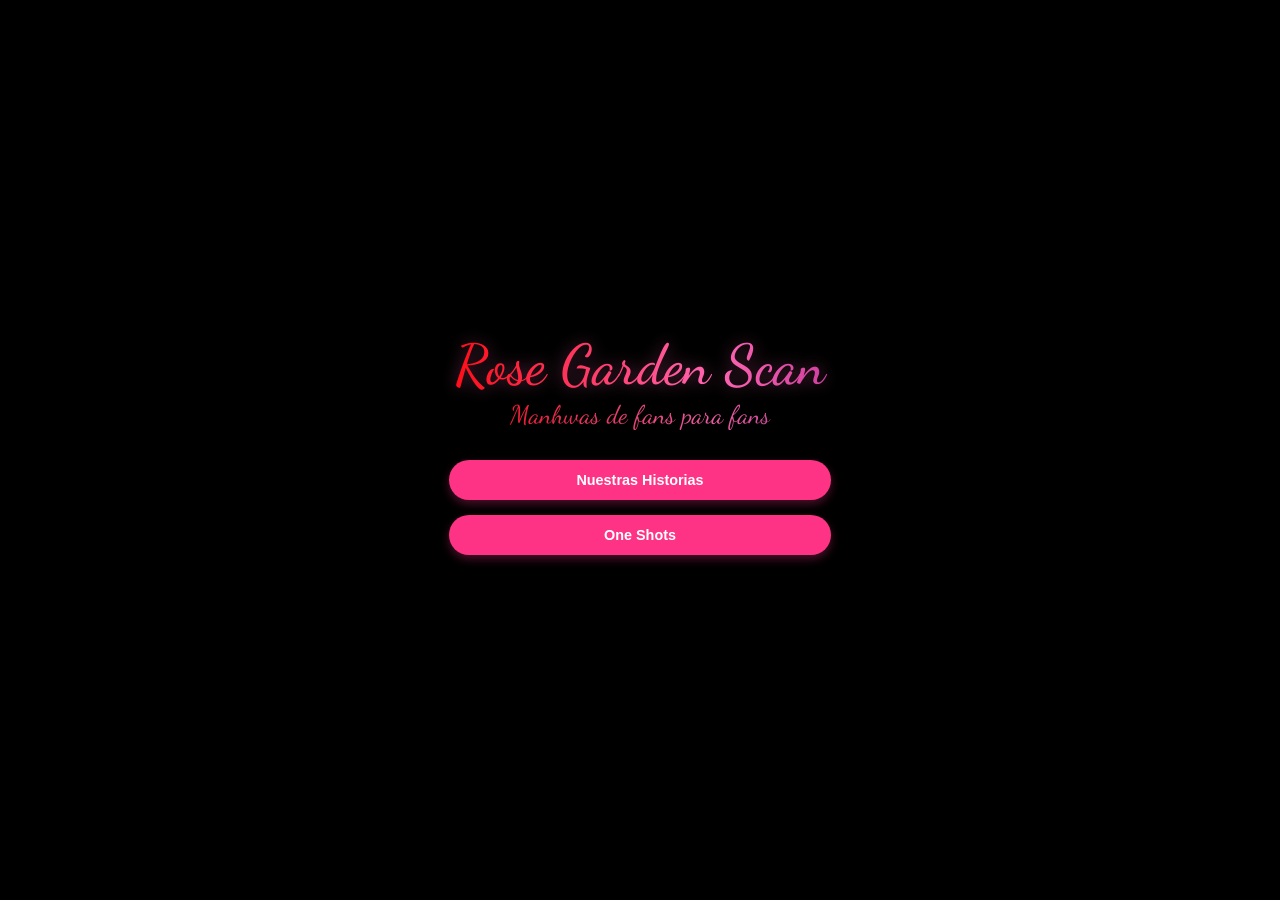
==== index.html @ c85c7b7c "Add files via upload" ====
<!DOCTYPE html>
<html lang="es">
<head>
    <meta charset="UTF-8">
    <meta name="viewport" content="width=device-width, initial-scale=1.0, user-scalable=no">
    <title>Rose Garden Scan - Inicio</title>
    
    <link href="https://fonts.googleapis.com/css2?family=Dancing+Script:wght@500&display=swap" rel="stylesheet">
    
    <style>
        * { box-sizing: border-box; margin: 0; padding: 0; }
        body { font-family: sans-serif; background: #000; color: white; height: 100vh; overflow: hidden; display: flex; justify-content: center; align-items: center; }

        /* CONTENEDOR DE BUCLE INFINITO (SOLO 4 IMÁGENES, SIN CORTES) */
        #bg-container { position: fixed; top: 0; left: 0; width: 100%; height: 100%; z-index: -2; background: #000; }
        .bg-slide { 
            position: absolute; top: 0; left: 0; width: 100%; height: 100%; 
            background-size: cover; background-position: center; 
            opacity: 0; transition: opacity 2s ease-in-out; 
        }
        .bg-slide.active { opacity: 0.55; } /* Opacidad para que el texto resalte */

        .overlay { position: fixed; top: 0; left: 0; width: 100%; height: 100%; background: rgba(0, 0, 0, 0.3); z-index: -1; }

        /* CONTENIDO PRINCIPAL */
        .content { position: relative; z-index: 10; text-align: center; width: 95%; max-width: 450px; }
        
        /* TÍTULO Y SUBTÍTULO (Diseño que ya te gustaba) */
        h1.titulo-principal { 
            font-family: 'Dancing Script', cursive; font-size: 3.5rem; font-weight: 500; margin-bottom: 0px;
            background: linear-gradient(90deg, #ff0000, #ff66b2, #800080, #ff0000);
            background-size: 200% auto; -webkit-background-clip: text; color: transparent;
            animation: shine 5s linear infinite; filter: drop-shadow(0 0 8px rgba(255, 102, 178, 0.4));
        }

        p.subtitulo { 
            font-family: 'Dancing Script', cursive; font-size: 1.6rem; margin-bottom: 30px; /* Reduje el espacio abajo */
            background: linear-gradient(90deg, #ff0000, #ff66b2, #800080, #ff0000);
            background-size: 200% auto; -webkit-background-clip: text; color: transparent;
            animation: shine 5s linear infinite; opacity: 0.9;
        }

        @keyframes shine { to { background-position: 200% center; } }

        /* --- BOTONES MÁS DELICADOS Y ESTILIZADOS --- */
        .btn { 
            display: block; width: 85%; /* Menos anchos */
            margin: 0 auto 15px auto; /* Centrados y con menos espacio entre ellos */
            padding: 12px; /* Mucho menos altos, más finos */
            background: #ff3385; color: white; text-decoration: none; border-radius: 50px; 
            font-size: 0.9rem; /* Texto interno más pequeño y delicado */
            font-weight: bold; border: none; cursor: pointer; 
            box-shadow: 0 4px 10px rgba(255, 51, 133, 0.3); /* Sombra más suave */
            transition: 0.3s;
        }
        .btn:active { transform: scale(0.98); }

        /* PANTALLA PRÓXIMAMENTE */
        #proximamente-screen { 
            display: none; position: fixed; top: 0; left: 0; width: 100%; height: 100%; 
            background: rgba(0,0,0,0.95); z-index: 100; justify-content: center; 
            align-items: center; flex-direction: column; text-align: center; padding: 20px;
        }
        
        #proximamente-screen h2 { 
            font-family: 'Dancing Script', cursive; font-size: 3rem; margin-bottom: 15px;
            background: linear-gradient(90deg, #ff0000, #ff66b2, #800080);
            -webkit-background-clip: text; color: transparent;
        }

        .btn-regresar { padding: 10px 20px; background: white; color: black; border: none; border-radius: 50px; font-weight: bold; cursor: pointer; text-transform: uppercase; font-size: 0.75rem; }
    </style>
</head>
<body>

    <div id="bg-container">
        <div class="bg-slide active" style="background-image: url('guarderia.jpg');"></div>
        <div class="bg-slide" style="background-image: url('embarazada.jpg');"></div>
        <div class="bg-slide" style="background-image: url('leopardo.jpg');"></div>
        <div class="bg-slide" style="background-image: url('confesion.jpg');"></div>
    </div>
    
    <div class="overlay"></div>

    <div class="content">
        <h1 class="titulo-principal">Rose Garden Scan</h1>
        <p class="subtitulo">Manhwas de fans para fans</p>
        
        <a href="historias.html" class="btn">Nuestras Historias</a>
        <button class="btn" onclick="mostrarProximamente()">One Shots</button>
    </div>

    <div id="proximamente-screen">
        <h2>Próximamente</h2>
        <p style="color: #bbb; margin-bottom: 25px; font-family: 'Dancing Script', cursive; font-size: 1.2rem;">Preparando historias mágicas...</p>
        <button class="btn-regresar" onclick="ocultarProximamente()">✦ Regresar ✦</button>
    </div>

    <script>
        // Lógica del Bucle Infinito (Corregida para 4 imágenes)
        const slides = document.querySelectorAll('.bg-slide');
        let currentSlide = 0;

        function changeSlide() {
            // Quitamos la clase active de la imagen actual
            slides[currentSlide].classList.remove('active');
            
            // Calculamos la siguiente posición circularmente (0, 1, 2, 3, y vuelve a 0)
            currentSlide = (currentSlide + 1) % slides.length;
            
            // Ponemos active a la nueva imagen
            slides[currentSlide].classList.add('active');
        }

        // Cambia de imagen cada 5 segundos
        // La transición de 2s en CSS hace que se fundan suavemente
        setInterval(changeSlide, 5000);

        function mostrarProximamente() {
            document.getElementById('proximamente-screen').style.display = 'flex';
        }
        function ocultarProximamente() {
            document.getElementById('proximamente-screen').style.display = 'none';
        }
    </script>

</body>
</html>
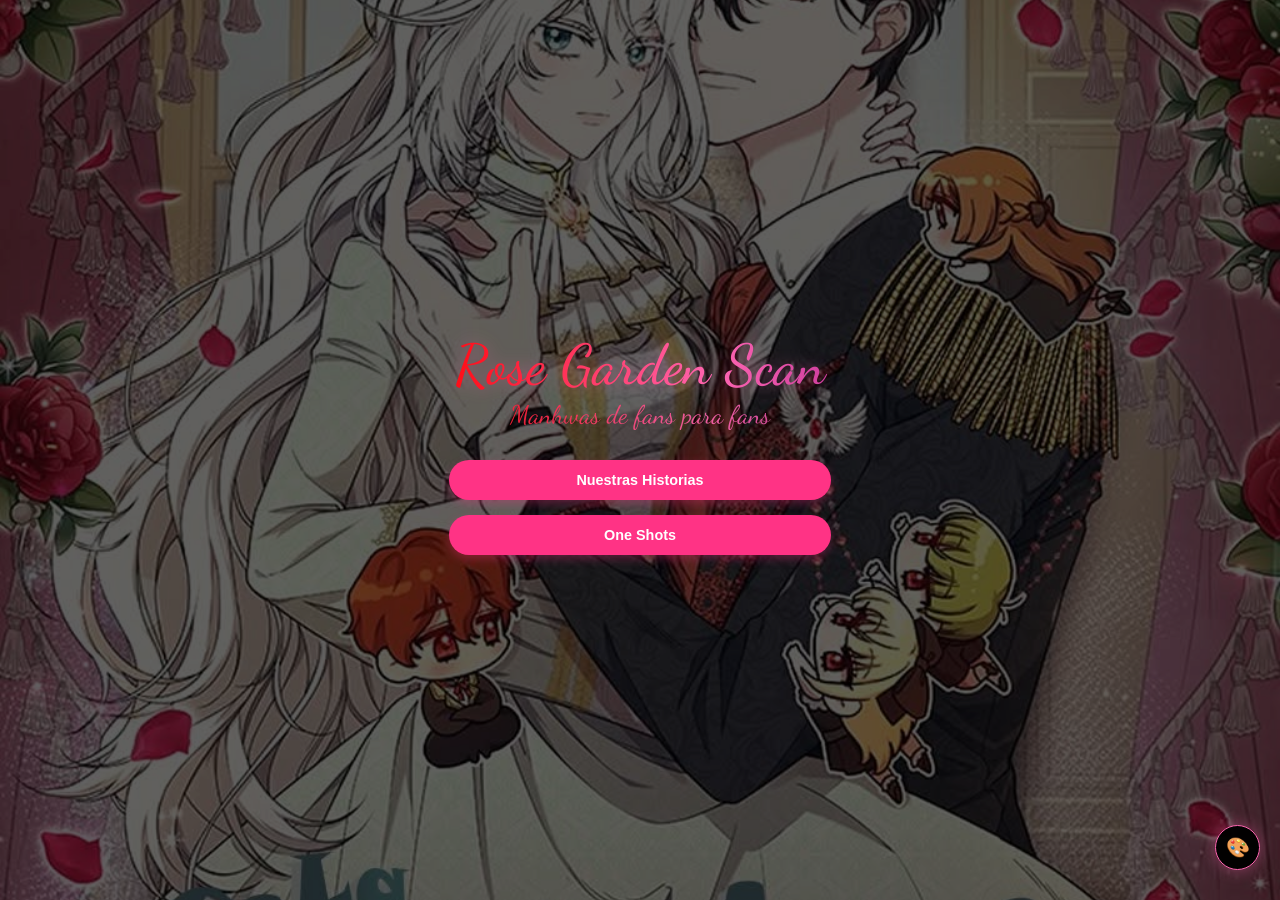
==== commit 7026840f: "Update index.html" ====
--- a/index.html
+++ b/index.html
@@ -7,9 +7,23 @@
     
     <link href="https://fonts.googleapis.com/css2?family=Dancing+Script:wght@500&display=swap" rel="stylesheet">
     
+    <link rel="stylesheet" href="estilos-rose.css">
+    
     <style>
         * { box-sizing: border-box; margin: 0; padding: 0; }
-        body { font-family: sans-serif; background: #000; color: white; height: 100vh; overflow: hidden; display: flex; justify-content: center; align-items: center; }
+        
+        /* Modificado para que responda a los temas globales (Gris / Sepia / Negro) */
+        body { 
+            font-family: sans-serif; 
+            background: var(--fondo-rose, #000); 
+            color: var(--texto-rose, white); 
+            height: 100vh; 
+            overflow: hidden; 
+            display: flex; 
+            justify-content: center; 
+            align-items: center; 
+            transition: background 0.3s ease;
+        }
 
         /* CONTENEDOR DE BUCLE INFINITO (SOLO 4 IMÁGENES, SIN CORTES) */
         #bg-container { position: fixed; top: 0; left: 0; width: 100%; height: 100%; z-index: -2; background: #000; }
@@ -25,7 +39,7 @@
         /* CONTENIDO PRINCIPAL */
         .content { position: relative; z-index: 10; text-align: center; width: 95%; max-width: 450px; }
         
-        /* TÍTULO Y SUBTÍTULO (Diseño que ya te gustaba) */
+        /* TÍTULO Y SUBTÍTULO */
         h1.titulo-principal { 
             font-family: 'Dancing Script', cursive; font-size: 3.5rem; font-weight: 500; margin-bottom: 0px;
             background: linear-gradient(90deg, #ff0000, #ff66b2, #800080, #ff0000);
@@ -34,7 +48,7 @@
         }
 
         p.subtitulo { 
-            font-family: 'Dancing Script', cursive; font-size: 1.6rem; margin-bottom: 30px; /* Reduje el espacio abajo */
+            font-family: 'Dancing Script', cursive; font-size: 1.6rem; margin-bottom: 30px; 
             background: linear-gradient(90deg, #ff0000, #ff66b2, #800080, #ff0000);
             background-size: 200% auto; -webkit-background-clip: text; color: transparent;
             animation: shine 5s linear infinite; opacity: 0.9;
@@ -44,14 +58,15 @@
 
         /* --- BOTONES MÁS DELICADOS Y ESTILIZADOS --- */
         .btn { 
-            display: block; width: 85%; /* Menos anchos */
-            margin: 0 auto 15px auto; /* Centrados y con menos espacio entre ellos */
-            padding: 12px; /* Mucho menos altos, más finos */
+            display: block; width: 85%; 
+            margin: 0 auto 15px auto; 
+            padding: 12px; 
             background: #ff3385; color: white; text-decoration: none; border-radius: 50px; 
-            font-size: 0.9rem; /* Texto interno más pequeño y delicado */
+            font-size: 0.9rem; 
             font-weight: bold; border: none; cursor: pointer; 
-            box-shadow: 0 4px 10px rgba(255, 51, 133, 0.3); /* Sombra más suave */
+            box-shadow: 0 4px 10px rgba(255, 51, 133, 0.3); 
             transition: 0.3s;
+            text-align: center;
         }
         .btn:active { transform: scale(0.98); }
 
@@ -96,24 +111,32 @@
         <button class="btn-regresar" onclick="ocultarProximamente()">✦ Regresar ✦</button>
     </div>
 
+    <div class="menu-colores-flotante" style="position: fixed; bottom: 30px; right: 20px; z-index: 9999;">
+        
+        <button onclick="toggleMenuColores(event)" style="background: var(--panel-rose, rgba(0,0,0,0.8)); border: 1.5px solid #ff66b2; width: 45px; height: 45px; border-radius: 50%; cursor: pointer; font-size: 1.2rem; display: flex; align-items: center; justify-content: center; box-shadow: 0 0 15px rgba(255, 102, 178, 0.4); outline: none;">
+            🎨
+        </button>
+
+        <div class="sub-menu-colores" id="sub-menu-colores">
+            <div onclick="cambiarTemaRose('dark')" style="width: 22px; height: 22px; background: #000; border-radius: 50%; border: 1.5px solid white; cursor: pointer;" title="Modo Oscuro"></div>
+            <div onclick="cambiarTemaRose('gris')" style="width: 22px; height: 22px; background: #2c2c2c; border-radius: 50%; border: 1.5px solid white; cursor: pointer;" title="Modo Gris"></div>
+            <div onclick="cambiarTemaRose('sepia')" style="width: 22px; height: 22px; background: #f4ecd8; border-radius: 50%; border: 1.5px solid #5f4b32; cursor: pointer;" title="Modo Sepia"></div>
+        </div>
+    </div>
+
+    <script src="funciones-rose.js"></script>
+
     <script>
         // Lógica del Bucle Infinito (Corregida para 4 imágenes)
         const slides = document.querySelectorAll('.bg-slide');
         let currentSlide = 0;
 
         function changeSlide() {
-            // Quitamos la clase active de la imagen actual
             slides[currentSlide].classList.remove('active');
-            
-            // Calculamos la siguiente posición circularmente (0, 1, 2, 3, y vuelve a 0)
             currentSlide = (currentSlide + 1) % slides.length;
-            
-            // Ponemos active a la nueva imagen
             slides[currentSlide].classList.add('active');
         }
 
-        // Cambia de imagen cada 5 segundos
-        // La transición de 2s en CSS hace que se fundan suavemente
         setInterval(changeSlide, 5000);
 
         function mostrarProximamente() {
@@ -125,4 +148,4 @@
     </script>
 
 </body>
-</html>+</html>
--- a/estilos-rose.css
+++ b/estilos-rose.css
@@ -0,0 +1,88 @@
+/* --- VARIABLES DE COLOR (CEREBRO DEL DISEÑO) --- */
+:root {
+    /* Modo Oscuro (El que ya tienes) */
+    --fondo-rose: #050505;
+    --texto-rose: #ffffff;
+    --acentos-rose: #ff66b2; /* Tu rosa característico */
+    --panel-rose: rgba(0, 0, 0, 0.9);
+}
+
+/* Cuando el lector elija Modo Gris */
+.tema-gris {
+    --fondo-rose: #2c2c2c;
+    --texto-rose: #e0e0e0;
+    --acentos-rose: #ff85c2;
+    --panel-rose: rgba(45, 45, 45, 0.95);
+}
+
+/* Cuando el lector elija Modo Sepia */
+.tema-sepia {
+    --fondo-rose: #f4ecd8;
+    --texto-rose: #5f4b32;
+    --acentos-rose: #d4a373;
+    --panel-rose: rgba(244, 236, 216, 0.95);
+}
+
+/* --- APLICACIÓN AUTOMÁTICA --- */
+body {
+    background-color: var(--fondo-rose);
+    color: var(--texto-rose);
+    transition: background 0.3s ease, color 0.3s ease;
+    margin: 0;
+    font-family: sans-serif;
+}
+
+/* --- ESTILO DE LA BARRA DE PROGRESO --- */
+#barra-progreso-rose {
+    position: fixed;
+    top: 0;
+    left: 0;
+    width: 0%; /* Empezará en cero */
+    height: 5px;
+    background: linear-gradient(90deg, var(--acentos-rose), #ffd700);
+    z-index: 9999;
+    box-shadow: 0 0 10px var(--acentos-rose);
+}
+
+/* --- ESTILO DEL BOTÓN DE CIERRE O REACCIONES (OPCIONAL) --- */
+.btn-rose-flotante {
+    background-color: var(--acentos-rose);
+    color: white;
+    border-radius: 50%;
+    border: none;
+    cursor: pointer;
+  }
+/* --- MENÚ DESPLEGABLE DE COLORES --- */
+.menu-colores-flotante {
+    position: relative;
+    display: flex;
+    align-items: center;
+    justify-content: center;
+}
+
+.sub-menu-colores {
+    display: none;
+    position: absolute;
+    bottom: 55px; /* Aparece arriba del botón */
+    left: 50%;
+    transform: translateX(-50%);
+    background: var(--panel-rose, rgba(15, 15, 15, 0.98));
+    border: 1px solid #ff66b2;
+    padding: 10px;
+    border-radius: 25px;
+    flex-direction: column; /* Círculos en vertical */
+    gap: 10px;
+    z-index: 120;
+    box-shadow: 0 0 20px rgba(255, 102, 178, 0.5);
+}
+
+/* Animación de aparición */
+.sub-menu-colores.visible-rose {
+    display: flex;
+    animation: aparecerArriba 0.3s ease-out;
+}
+
+@keyframes aparecerArriba {
+    from { opacity: 0; transform: translate(-50%, 10px); }
+    to { opacity: 1; transform: translate(-50%, 0); }
+}
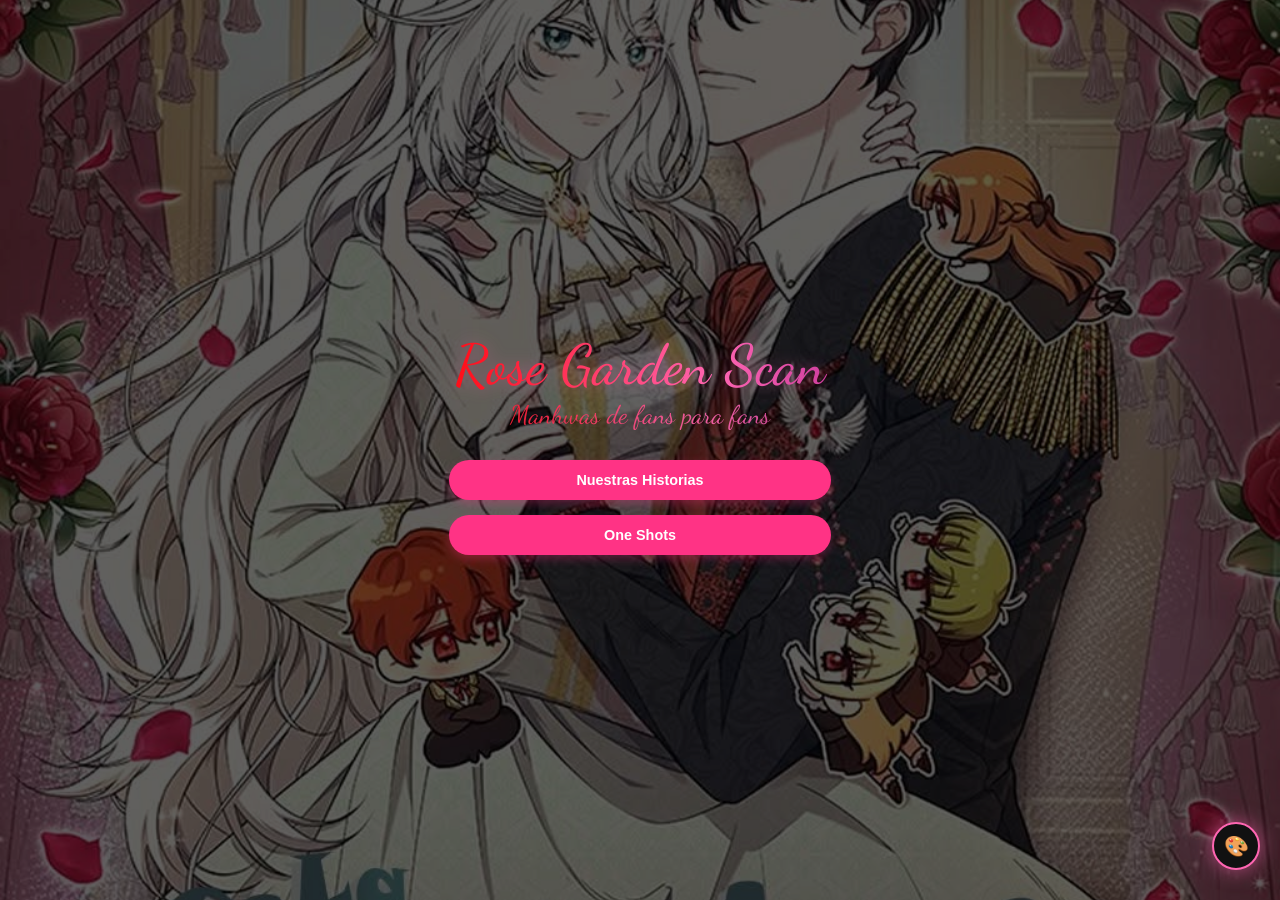
==== commit 9856a916: "Update index.html" ====
--- a/index.html
+++ b/index.html
@@ -111,16 +111,16 @@
         <button class="btn-regresar" onclick="ocultarProximamente()">✦ Regresar ✦</button>
     </div>
 
-    <div class="menu-colores-flotante" style="position: fixed; bottom: 30px; right: 20px; z-index: 9999;">
+    <div class="menu-colores-flotante" style="position: fixed; bottom: 30px; right: 20px; z-index: 99999;">
         
-        <button onclick="toggleMenuColores(event)" style="background: var(--panel-rose, rgba(0,0,0,0.8)); border: 1.5px solid #ff66b2; width: 45px; height: 45px; border-radius: 50%; cursor: pointer; font-size: 1.2rem; display: flex; align-items: center; justify-content: center; box-shadow: 0 0 15px rgba(255, 102, 178, 0.4); outline: none;">
+        <button onclick="toggleMenuColores(event)" style="background: #111111; border: 2px solid #ff66b2; width: 48px; height: 48px; border-radius: 50%; cursor: pointer; font-size: 1.25rem; display: flex; align-items: center; justify-content: center; box-shadow: 0 0 20px rgba(255, 102, 178, 0.6); outline: none;">
             🎨
         </button>
 
         <div class="sub-menu-colores" id="sub-menu-colores">
             <div onclick="cambiarTemaRose('dark')" style="width: 22px; height: 22px; background: #000; border-radius: 50%; border: 1.5px solid white; cursor: pointer;" title="Modo Oscuro"></div>
             <div onclick="cambiarTemaRose('gris')" style="width: 22px; height: 22px; background: #2c2c2c; border-radius: 50%; border: 1.5px solid white; cursor: pointer;" title="Modo Gris"></div>
-            <div onclick="cambiarTemaRose('sepia')" style="width: 22px; height: 22px; background: #f4ecd8; border-radius: 50%; border: 1.5px solid #5f4b32; cursor: pointer;" title="Modo Sepia"></div>
+            <div onclick="cambiarTemaRose('sepia')" style="width: 22px; height: 22px; background: #fdf6e3; border-radius: 50%; border: 1.5px solid #5c4738; cursor: pointer;" title="Modo Sepia"></div>
         </div>
     </div>
 
